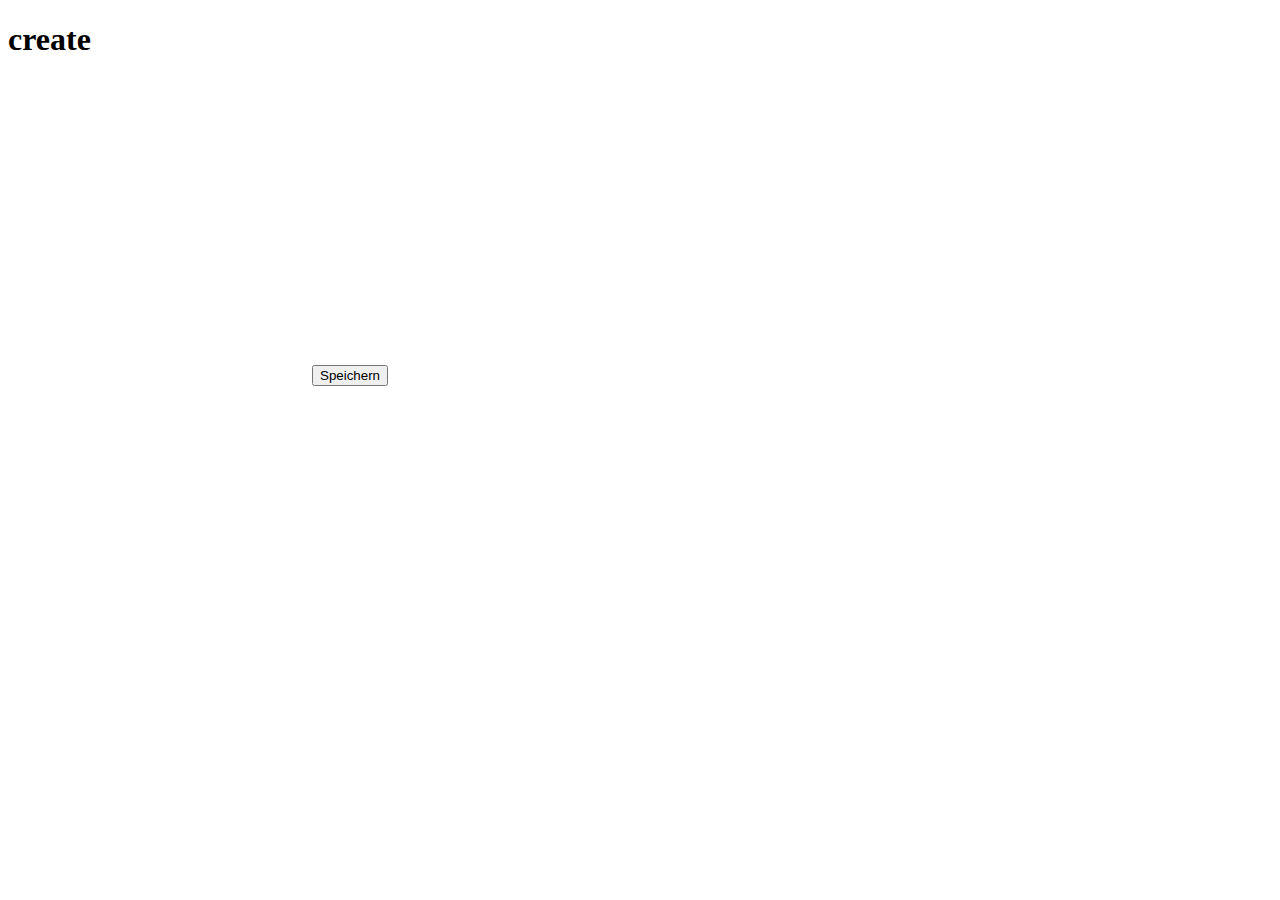
==== create.html @ 8f7dff55 "create funktionalität gemacht" ====
<!DOCTYPE html>
<html lang="en">
	<head>
		<meta charset="utf-8" />

		<!-- Always force latest IE rendering engine (even in intranet) & Chrome Frame
		Remove this if you use the .htaccess -->
		<meta http-equiv="X-UA-Compatible" content="IE=edge,chrome=1" />

		<title>create</title>
		<meta name="description" content="" />
		<meta name="author" content="Zombie" />
		<meta name="viewcreate" content="width=device-width">

		<meta name="viewport" content="width=device-width initial-scale=1.0" />

		<!-- Replace favicon.ico & apple-touch-icon.png in the root of your domain and delete these references -->
		<link rel="shortcut icon" href="/favicon.ico" />
		<link rel="apple-touch-icon" href="/apple-touch-icon.png" />
		
	</head>

	<body>
		<div>
			<header>
				<h1>create</h1>
			</header>
			
			<form>
			<canvas id= "canvas" height="300" width="300">
				</canvas>
				<input type="submit" name="saveDrawing" value="Speichern" onclick="save()">
				</form>
				
			<script type="text/javascript" src="/js/create.js"></script>

			
		</div>
	</body>
</html>
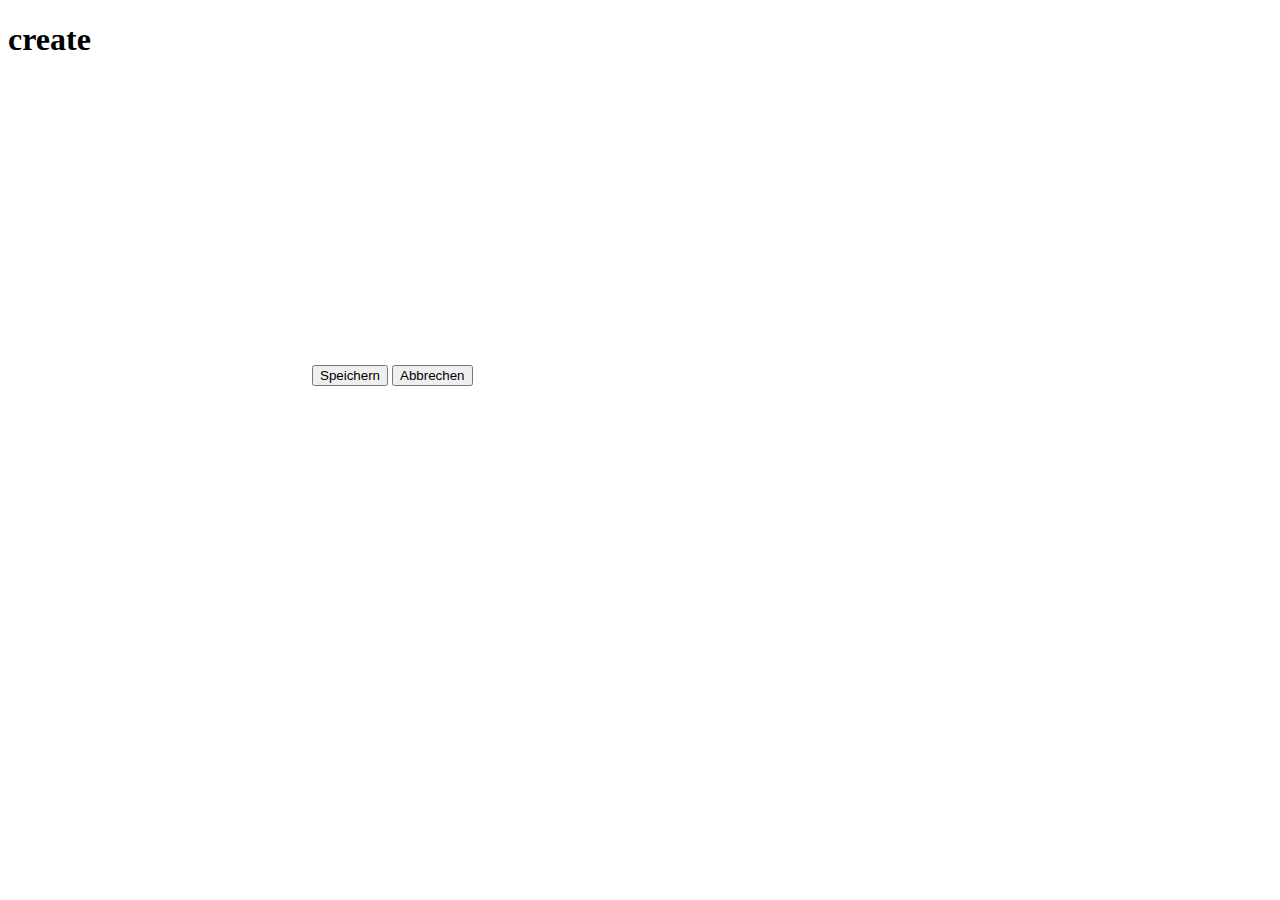
==== commit ceb11e7c: "Save-Feature teilweise implementiert" ====
--- a/create.html
+++ b/create.html
@@ -17,7 +17,7 @@
 		<!-- Replace favicon.ico & apple-touch-icon.png in the root of your domain and delete these references -->
 		<link rel="shortcut icon" href="/favicon.ico" />
 		<link rel="apple-touch-icon" href="/apple-touch-icon.png" />
-		
+
 	</head>
 
 	<body>
@@ -25,16 +25,15 @@
 			<header>
 				<h1>create</h1>
 			</header>
-			
+
 			<form>
-			<canvas id= "canvas" height="300" width="300">
-				</canvas>
+				<canvas id= "canvas" height="300" width="300"></canvas>
 				<input type="submit" name="saveDrawing" value="Speichern" onclick="save()">
-				</form>
-				
-			<script type="text/javascript" src="/js/create.js"></script>
-
-			
+				<input type="submit" name="quitDrawing" value="Abbrechen" />
+			</form>
 		</div>
+		<script type="text/javascript" src="js/Model.js"></script>
+		<script type="text/javascript" src="js/DB.js"></script>
+		<script type="text/javascript" src="js/create.js"></script>
 	</body>
 </html>
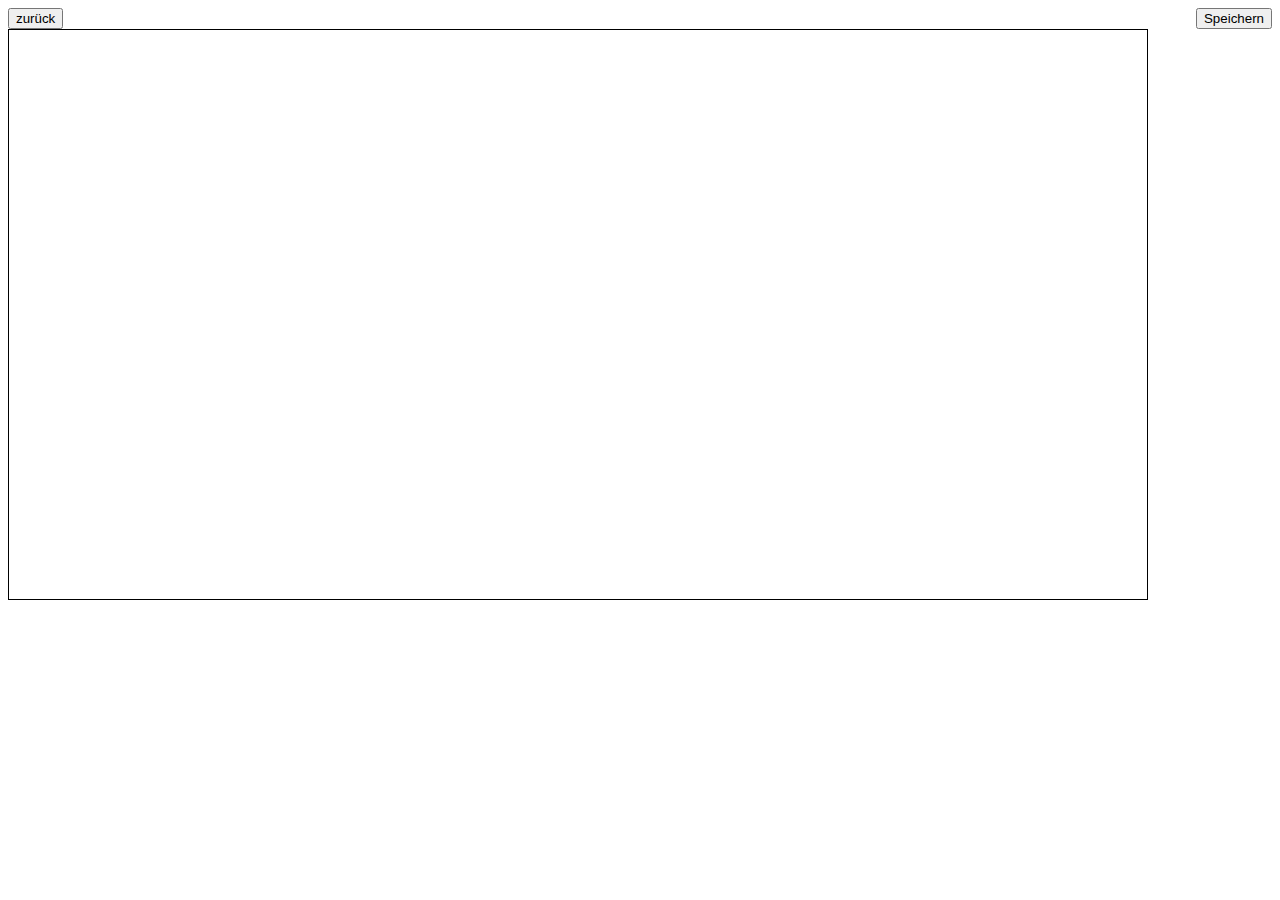
==== commit 773d85e6: "css" ====
--- a/create.html
+++ b/create.html
@@ -17,20 +17,27 @@
 		<!-- Replace favicon.ico & apple-touch-icon.png in the root of your domain and delete these references -->
 		<link rel="shortcut icon" href="/favicon.ico" />
 		<link rel="apple-touch-icon" href="/apple-touch-icon.png" />
+		<link rel="stylesheet" href="css/jquery.mobile-1.3.1.css" />
+		<link rel="stylesheet" href="css/jquery.mobile.structure-1.3.1.css" />
+		<link rel="stylesheet" href="css/jquery.mobile.theme-1.3.1.css" />
+		<link rel="stylesheet" href="css/drawingApp.css" />
+
 
 	</head>
 
 	<body>
-		<div>
+
 			<header>
-				<h1>create</h1>
+				<input type="submit" name="backToList" value="zurück" id ="backToList"/>
+				<input type="submit" name="saveDrawing" value="Speichern" onclick="save()" id="saveDrawing">
+				
 			</header>
-
-			<form>
-				<canvas id= "canvas" height="300" width="300"></canvas>
-				<input type="submit" name="saveDrawing" value="Speichern" onclick="save()">
-				<input type="submit" name="quitDrawing" value="Abbrechen" />
-			</form>
+			<div>
+				<canvas id= "canvas">
+					<p>Hier sollte eigentlich eine Leinwand sein.</p>
+				</canvas>
+				
+			
 		</div>
 		<script type="text/javascript" src="js/Model.js"></script>
 		<script type="text/javascript" src="js/DB.js"></script>
--- a/css/drawingApp.css
+++ b/css/drawingApp.css
@@ -0,0 +1,18 @@
+#backToList{
+	float: left;
+}
+
+#saveDrawing{
+	float: right;
+}
+
+#canvas{
+	border-style: solid;
+	border-width: 1px;
+	height: 70%;
+	width: 90%;
+}
+
+header{
+	height: 10%
+}
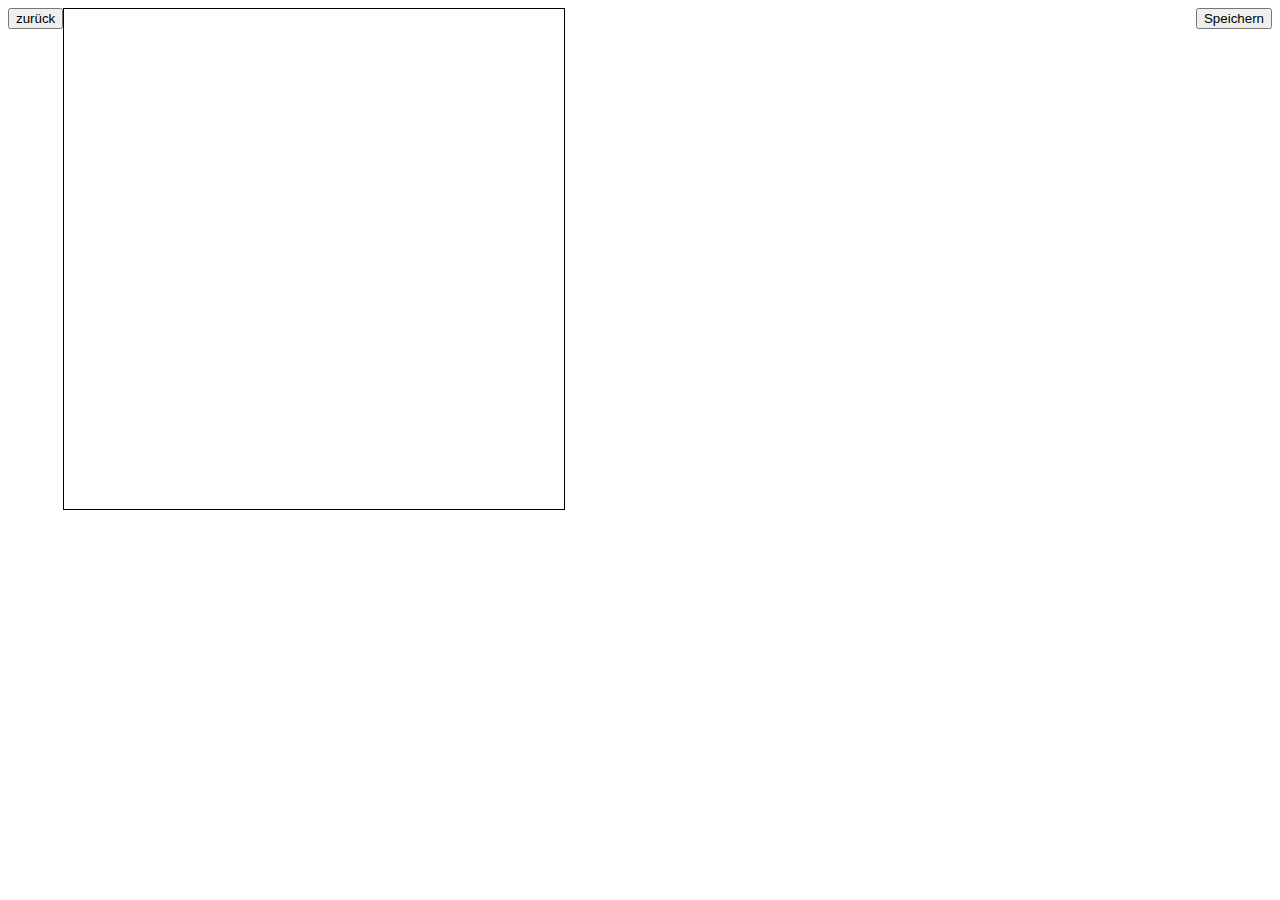
==== commit b5d37203: "Error fixed in create" ====
--- a/create.html
+++ b/create.html
@@ -32,7 +32,7 @@
 				<input type="submit" name="saveDrawing" value="Speichern" onclick="save()" id="saveDrawing">
 				
 			</header>
-			<div>
+			<div id="canvasContainer">
 				<canvas id= "canvas">
 					<p>Hier sollte eigentlich eine Leinwand sein.</p>
 				</canvas>
--- a/css/drawingApp.css
+++ b/css/drawingApp.css
@@ -9,8 +9,9 @@
 #canvas{
 	border-style: solid;
 	border-width: 1px;
-	height: 70%;
-	width: 90%;
+	height: 500px;
+	width: 500px;
+	float: left;
 }
 
 header{
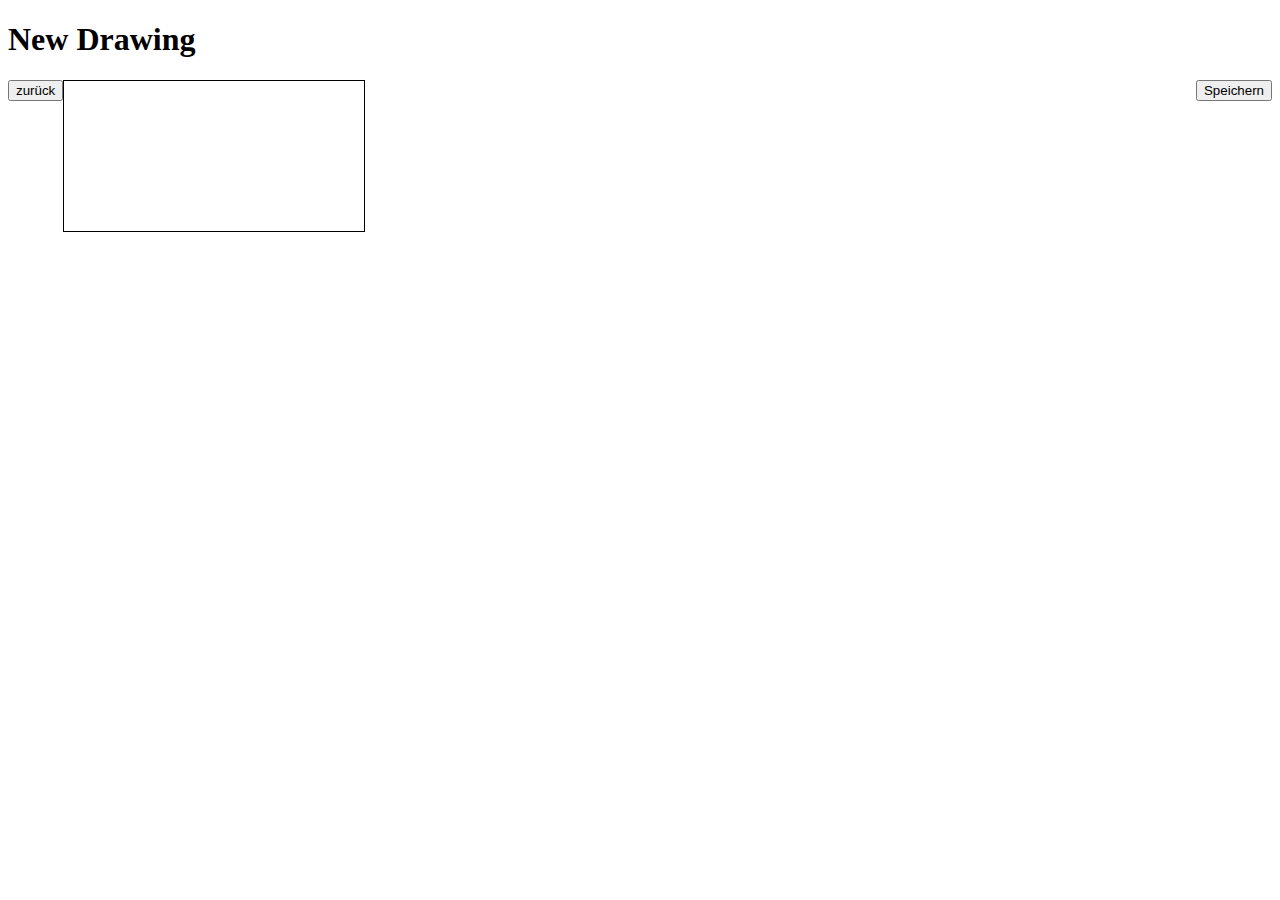
==== commit d53c2aca: "offset fixed" ====
--- a/create.html
+++ b/create.html
@@ -12,11 +12,11 @@
 		<meta name="author" content="Zombie" />
 		<meta name="viewcreate" content="width=device-width">
 
-		<meta name="viewport" content="width=device-width initial-scale=1.0" />
+		<meta name="viewport" content="width=device-width, initial-scale=1">
+		<meta name="apple-mobile-web-app-capable" content="yes" />
+		<meta name="apple-mobile-web-app-status-bar-style" content="black" />
 
-		<!-- Replace favicon.ico & apple-touch-icon.png in the root of your domain and delete these references -->
-		<link rel="shortcut icon" href="/favicon.ico" />
-		<link rel="apple-touch-icon" href="/apple-touch-icon.png" />
+		
 		<link rel="stylesheet" href="css/jquery.mobile-1.3.1.css" />
 		<link rel="stylesheet" href="css/jquery.mobile.structure-1.3.1.css" />
 		<link rel="stylesheet" href="css/jquery.mobile.theme-1.3.1.css" />
@@ -26,13 +26,14 @@
 	</head>
 
 	<body>
-
-			<header>
+		<div data-role="page">
+			<header data-role="header">
+				<h1>New Drawing</h1>
 				<input type="submit" name="backToList" value="zurück" id ="backToList"/>
 				<input type="submit" name="saveDrawing" value="Speichern" onclick="save()" id="saveDrawing">
 				
 			</header>
-			<div id="canvasContainer">
+			
 				<canvas id= "canvas">
 					<p>Hier sollte eigentlich eine Leinwand sein.</p>
 				</canvas>
--- a/css/drawingApp.css
+++ b/css/drawingApp.css
@@ -9,11 +9,18 @@
 #canvas{
 	border-style: solid;
 	border-width: 1px;
-	height: 500px;
-	width: 500px;
-	float: left;
+	
 }
 
-header{
-	height: 10%
+@media all and (max-device-width = 640px) {
+	#canvas{
+		width: 500px;
+		height: 500px;
 }
+
+@media all and (min-device-width = 641px){
+	#canvas{
+		heigth: 800px;
+		width: 640px;
+	}
+}
